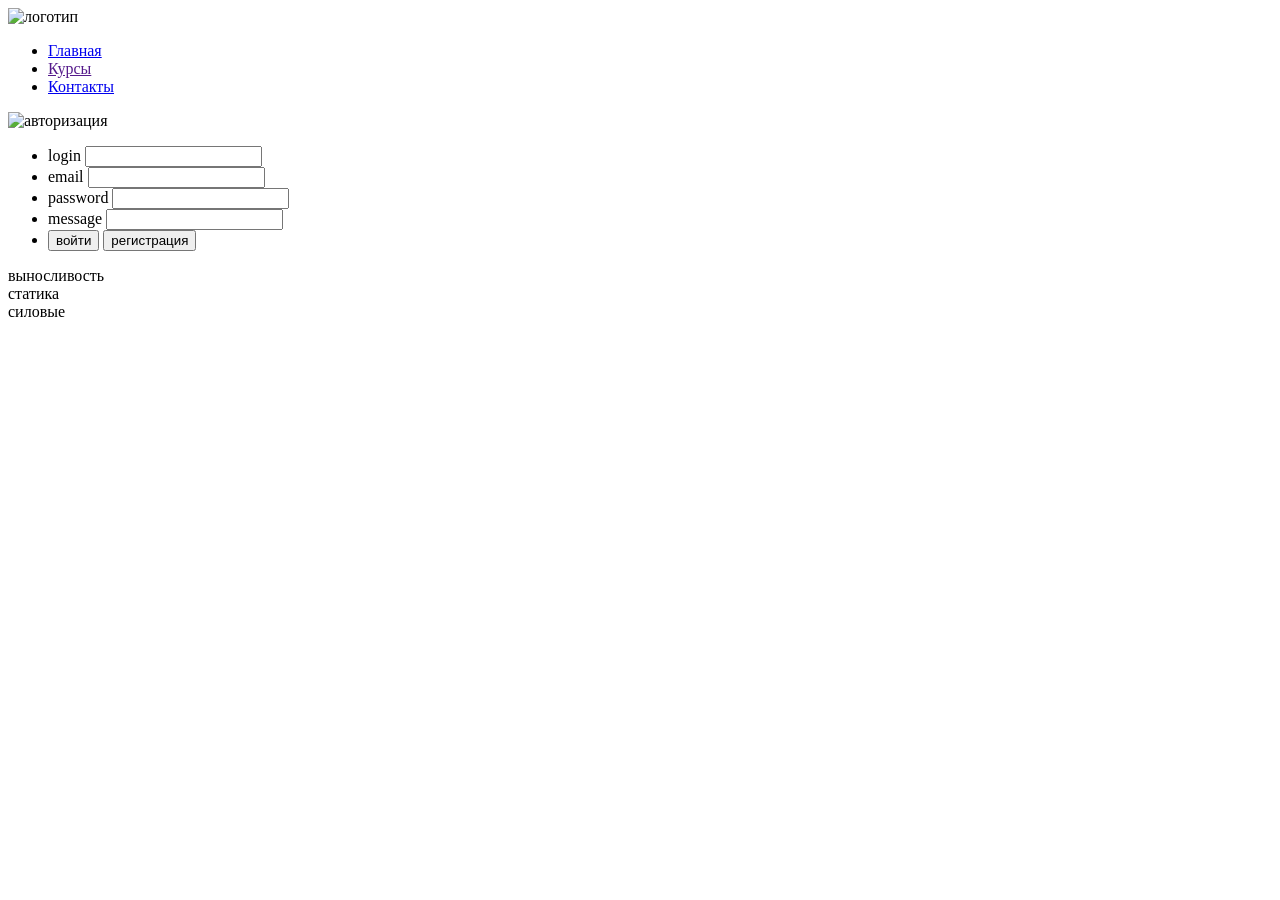
==== src/main/webapp/html/course1.html @ ae330c10 "homework 1, 2, 3" ====
<!DOCTYPE html>
<html lang="ru">
<head>
  <meta charset="UTF-8">
  <title>press</title>
  <link rel = "stylesheet" href = "/semestr1/assets/css/course1.css">
</head>

<body>

<header>
  <nav class="main-nav" data-js-main-nav>
    <div class="main-logo">
      <!-- Путь к изображению через корень веб-приложения -->
      <img src="/semestr1/assets/images/index/logo.jpg" alt="логотип">
    </div>

    <ul>
      <li><a href="../">Главная</a></li>
      <li><a href="">Курсы</a></li>
      <li><a href="/semestr1/html/contacts.html">Контакты</a></li>
    </ul>

    <div class="enter-logo" data-js-enter-logo>
      <img src="/semestr1/assets/images/index/autorization.png" alt="авторизация">
    </div>
  </nav>

  <div id="popup" class="hidden" data-js-popup>
    <div class="popup-content" data-js-popup-content>
      <form action="enter" method="post">
        <div class="enter-user">
          <ul>
            <li>
              <label>login</label>
              <input type="text" name="login" required>
            </li>
            <li>
              <label>email</label>
              <input type="text" name="email" required>
            </li>
            <li>
              <label>password</label>
              <input type="password" name="password" required>
            </li>
            <li>
              <label>message</label>
              <input type="text" name="message" required>
            </li>
            <li>
              <button type="submit">войти</button>
              <button type="button">регистрация</button>
            </li>
          </ul>
        </div>
      </form>
    </div>
  </div>

</header>

<main>
  <div class="container">
    <div class="grid">
      <div class = "grid_item1">
        выносливость

      </div>

      <div class = "grid_item2">
        статика
      </div>

      <div class = "grid_item_rect">
        силовые
      </div>
    </div>
  </div>
</main>

<footer>

</footer>

</body>

</html>
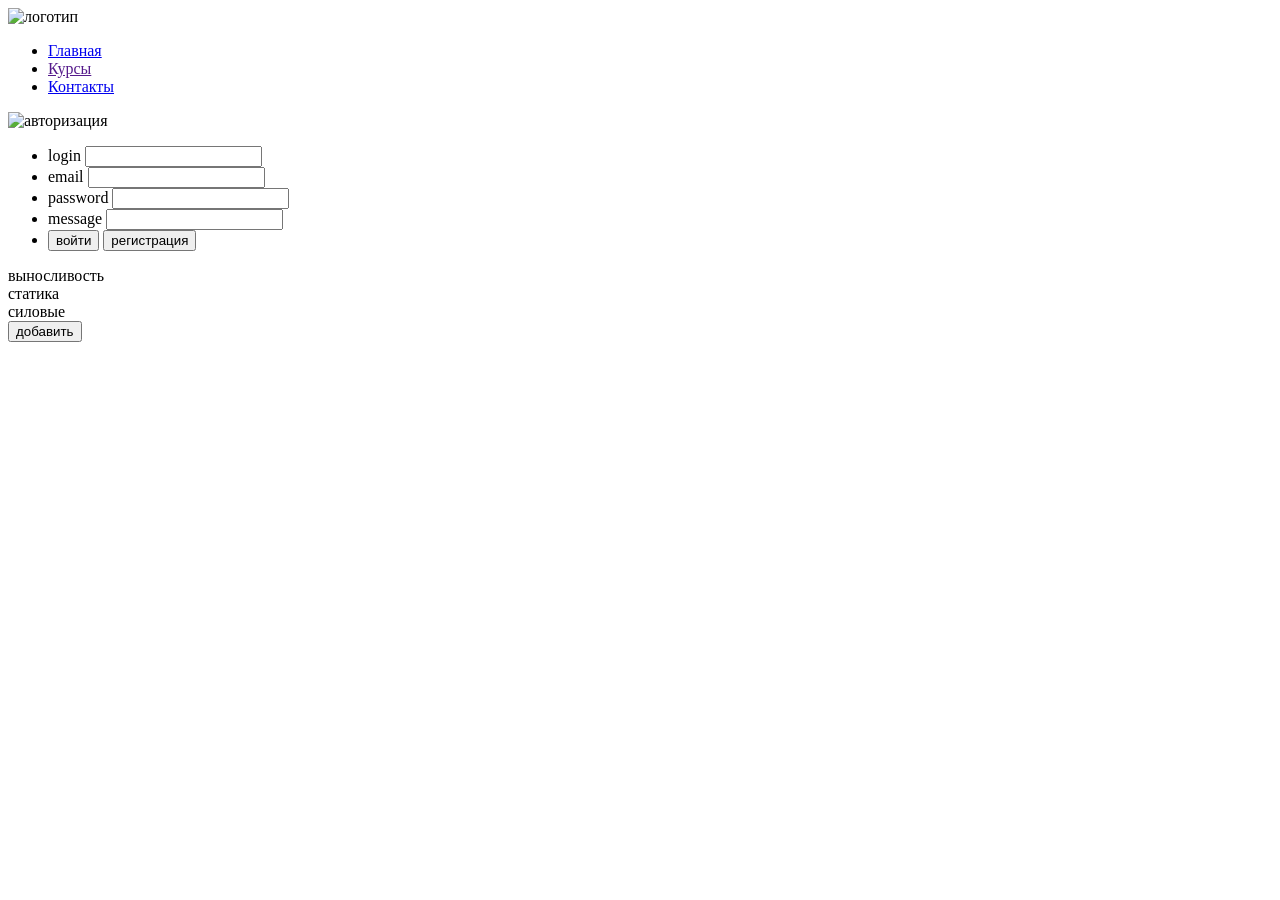
==== commit b7e0839e: "homework 1, 2, 3, 4" ====
--- a/src/main/webapp/html/course1.html
+++ b/src/main/webapp/html/course1.html
@@ -76,10 +76,18 @@
       </div>
     </div>
   </div>
+
 </main>
 
 <footer>
-
+  <div class="submit">
+    <form action="/semestr1/bucket" method="post">
+      <input type="hidden" name="id" value="1">
+      <input type="hidden" name="price" value="2000">
+      <input type="hidden" name="name" value="course1">
+      <button type="submit" name="action" value="download">добавить</button>
+    </form>
+  </div>
 </footer>
 
 </body>
